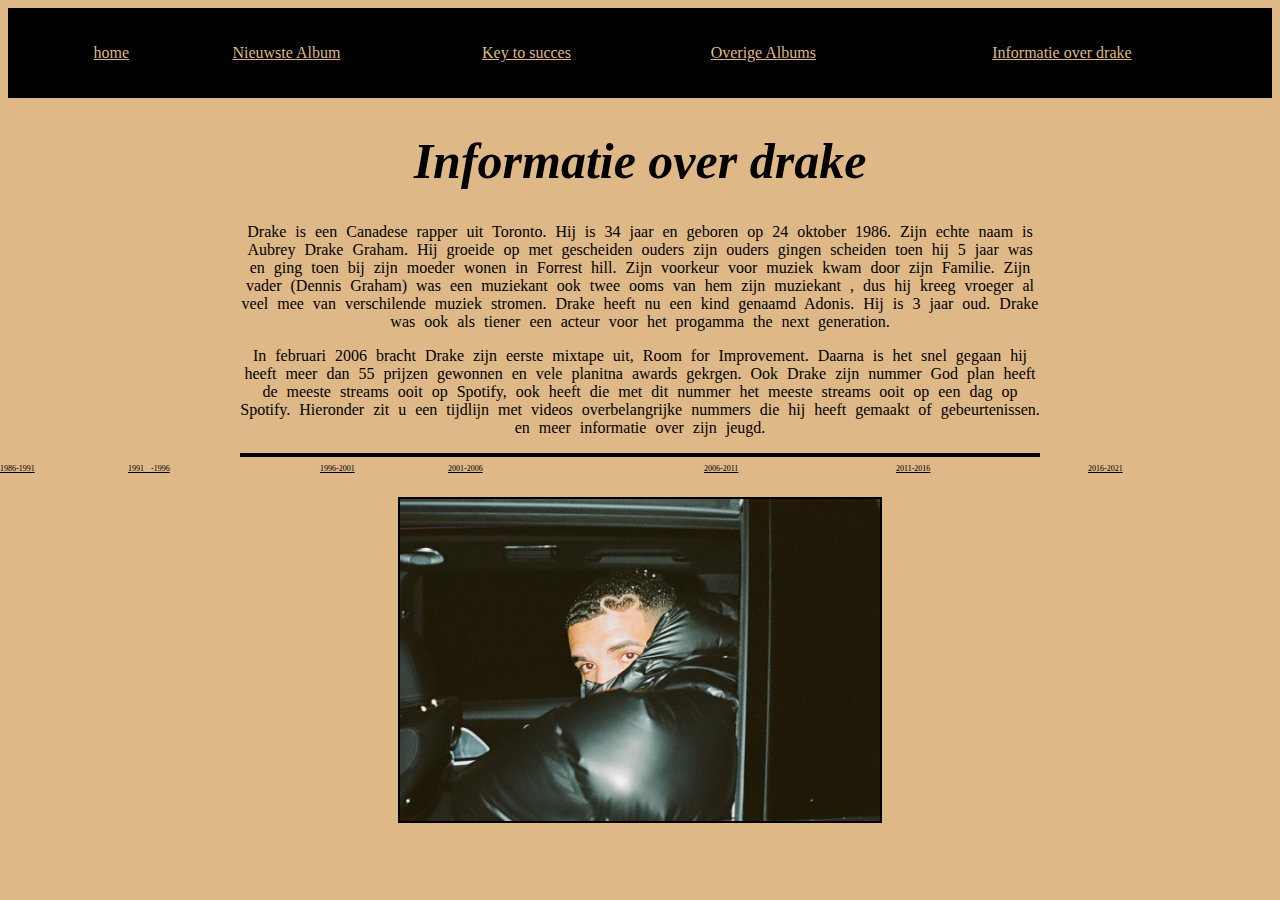
==== informatieoverdrake.html @ 1f5f0fb3 "drake" ====
<!DOCTYPE html>
<html lang="en">

<head>
    <meta charset="UTF-8">
    <meta http-equiv="X-UA-Compatible" content="IE=edge">
    <meta name="viewport" content="width=device-width, initial-scale=1.0">
    <title>Drake</title>
    <link rel="stylesheet" href="style.css">

<body>
    <nav>
        <ul>

            <li><a href="index.html">home</a></li>
            <li><a href="nieuwste-album.html">Nieuwste Album</a></li>
            <li><a href="succes.html">Key to succes</a></li>
            <li><a href="overigealbums.html">Overige Albums</a></li>
            <li><a href="informatieoverdrake.html">Informatie over drake</a></li>

        </ul>
    </nav>
    <main>
        <section class="content">

            <h1>Informatie over drake</h1>

            <p> Drake is een Canadese rapper uit Toronto. Hij is 34 jaar en geboren op 24 oktober 1986.
                Zijn echte naam is Aubrey Drake Graham. Hij groeide op met gescheiden ouders zijn
                ouders gingen scheiden toen hij 5 jaar was en ging toen bij zijn moeder wonen in Forrest hill.
                Zijn voorkeur voor muziek kwam door zijn Familie. Zijn vader (Dennis Graham) was een muziekant
                ook twee ooms van hem zijn muziekant , dus hij kreeg vroeger al veel mee van verschilende muziek
                stromen. Drake heeft nu een kind genaamd Adonis. Hij is 3 jaar oud. Drake was ook als tiener een acteur
                voor het progamma the next generation.

            <p> In februari 2006 bracht Drake zijn eerste mixtape uit, Room for Improvement. Daarna is het snel gegaan
                hij heeft meer dan 55 prijzen gewonnen en vele planitna awards gekrgen.
                Ook Drake zijn nummer God plan heeft de meeste streams ooit op Spotify, ook heeft die met dit nummer het
                meeste streams ooit op een dag op Spotify. Hieronder zit u een tijdlijn met videos overbelangrijke
                nummers die hij heeft gemaakt of gebeurtenissen. en meer informatie over zijn jeugd.


            <p class="line">

                <span class="tijd19861991 tijdperk">

                    <a
                        href="https://childhoodbiography.com/nl/drake-jeugdverhaal-plus-onnoemelijke-biografische-feiten/">1986-1991</a>

                </span>
                <span class="tijd19911996 tijdperk">


                    <a
                        href="https://www.blogto.com/music/2019/11/drake-gets-invite-his-elementary-school-100th-year-celebration/">1991
                        -1996</a>

                </span>
                <span class="tijd19962001 tijdperk">

                    <a href="https://www.youtube.com/watch?v=eiuXBoYaZx8">1996-2001</a>

                </span>


                <span class="tijd20012006 tijdperk">
                    <a href="https://youtu.be/T7evMcxG3uo">2001-2006</a>
                </span>


                <span class="tijd20062011 tijdperk">
                    <a href="https://www.youtube.com/watch?v=U0CGsw6h60k">2006-2011</a>
                </span>

                <span class="tijd20112016 tijdperk">
                    <a href="https://www.youtube.com/watch?v=uxpDa-c-4Mc">2011-2016</a>
                </span>


                <span class="tijd20162021 tijdperk">
                    <a href="https://www.youtube.com/watch?v=xpVfcZ0ZcFM">2016-2021</a>
                </span>

            </p>
            <img src="drakeinformatie.jpeg" alt="foto van drake">


        </section>
    </main>
</body>

</html>
---- style.css ----
body{background-color: burlywood;
}

nav {
    background-color: black;
    padding: 20px;
}

nav * {
    color: burlywood !important;
}

nav ul li {
    display: inline block !important;
}

/* https://stackoverflow.com/questions/13341589/how-to-distribute-html-list-items-evenly-in-an-unordered-list */
nav ul {
    display: table;
    width: calc(100% - 60px);
    list-style: none;
    }
    nav ul li {
    display: table-cell;
    text-align: center;
    }
    nav ul li a {
    display: block;
    }

main{


text-align: center;
}

img{
 max-width: 60%;
   
}

.content img {
    border: 2px solid black;
}

h1{ color: black}
h1{font-style:oblique;
font-size: 50px;

}


.content {
    max-width: 800px;
    margin: auto;

}
.spotifylogo{ 
    
bottom: 0px;
left: 0px;
}
.spotifylogo img {
height:50px ;
width: 60px ;
}

.line{

border-color: black;
border-width: 0px;
border-top: 4px;
width: 100%;
border-style: solid;
margin-bottom: 40px;

}
.tijd19861991{
position: absolute;
left: 0%;


}
.tijd19911996{
position: absolute;
left: 10%;
}

.tijdperk a{
color: black;
font-size: 8px;
}
 .tijdperk a:hover{
 color: blue;
 }  
.tijd19962001{
position: absolute;
left: 25%;
} 
.tijd20012006{
position: absolute;
left: 35%;
}
.tijd20062011{
position: absolute;
left:55%
}
.tijd20112016{
position: absolute;
left:70%
}
.tijd20162021{
position: absolute;
left:85%
}

img:hover{
transform:scale(1.1);

} 
img{
transition: 300ms ease-in-out;
}
@media only screen and (max-width: 600px) {

nav ul li {
display: block !important;
    }
}
p{
word-spacing: 5px;
}
ol li{
margin-bottom: 10px;

}
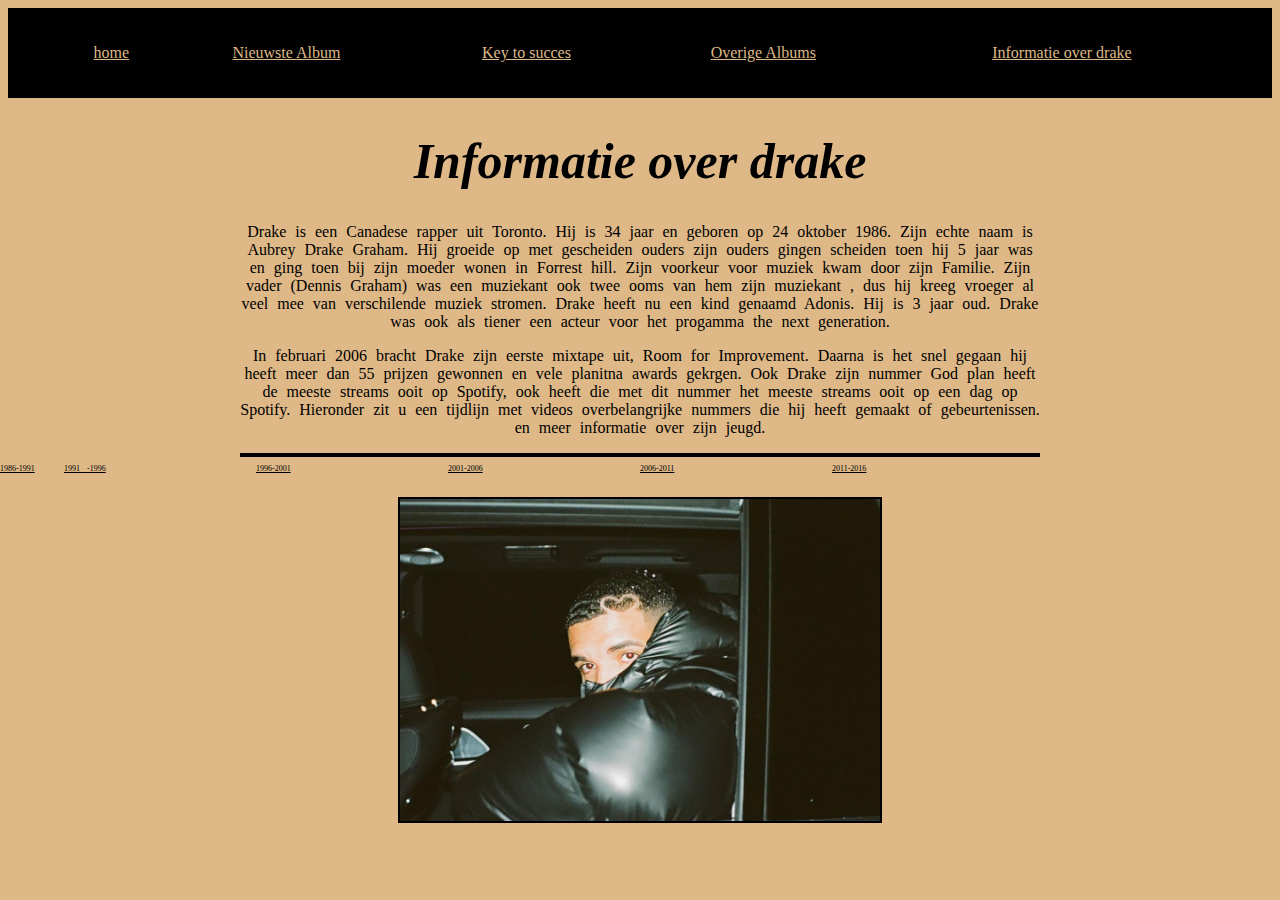
==== commit 446d5bb0: "d" ====
--- a/informatieoverdrake.html
+++ b/informatieoverdrake.html
@@ -44,15 +44,13 @@
 
                 <span class="tijd19861991 tijdperk">
 
-                    <a
-                        href="https://childhoodbiography.com/nl/drake-jeugdverhaal-plus-onnoemelijke-biografische-feiten/">1986-1991</a>
+                    <a href="https://childhoodbiography.com/nl/drake-jeugdverhaal-plus-onnoemelijke-biografische-feiten/">1986-1991</a>
 
                 </span>
                 <span class="tijd19911996 tijdperk">
 
 
-                    <a
-                        href="https://www.blogto.com/music/2019/11/drake-gets-invite-his-elementary-school-100th-year-celebration/">1991
+                    <a href="https://www.blogto.com/music/2019/11/drake-gets-invite-his-elementary-school-100th-year-celebration/">1991
                         -1996</a>
 
                 </span>
--- a/style.css
+++ b/style.css
@@ -83,7 +83,7 @@
 }
 .tijd19911996{
 position: absolute;
-left: 10%;
+left: 5%;
 }
 
 .tijdperk a{
@@ -95,7 +95,7 @@
  }  
 .tijd19962001{
 position: absolute;
-left: 25%;
+left: 20%;
 } 
 .tijd20012006{
 position: absolute;
@@ -103,15 +103,15 @@
 }
 .tijd20062011{
 position: absolute;
-left:55%
+left:50%
 }
 .tijd20112016{
 position: absolute;
-left:70%
+left:65%
 }
 .tijd20162021{
 position: absolute;
-left:85%
+left:10000%
 }
 
 img:hover{
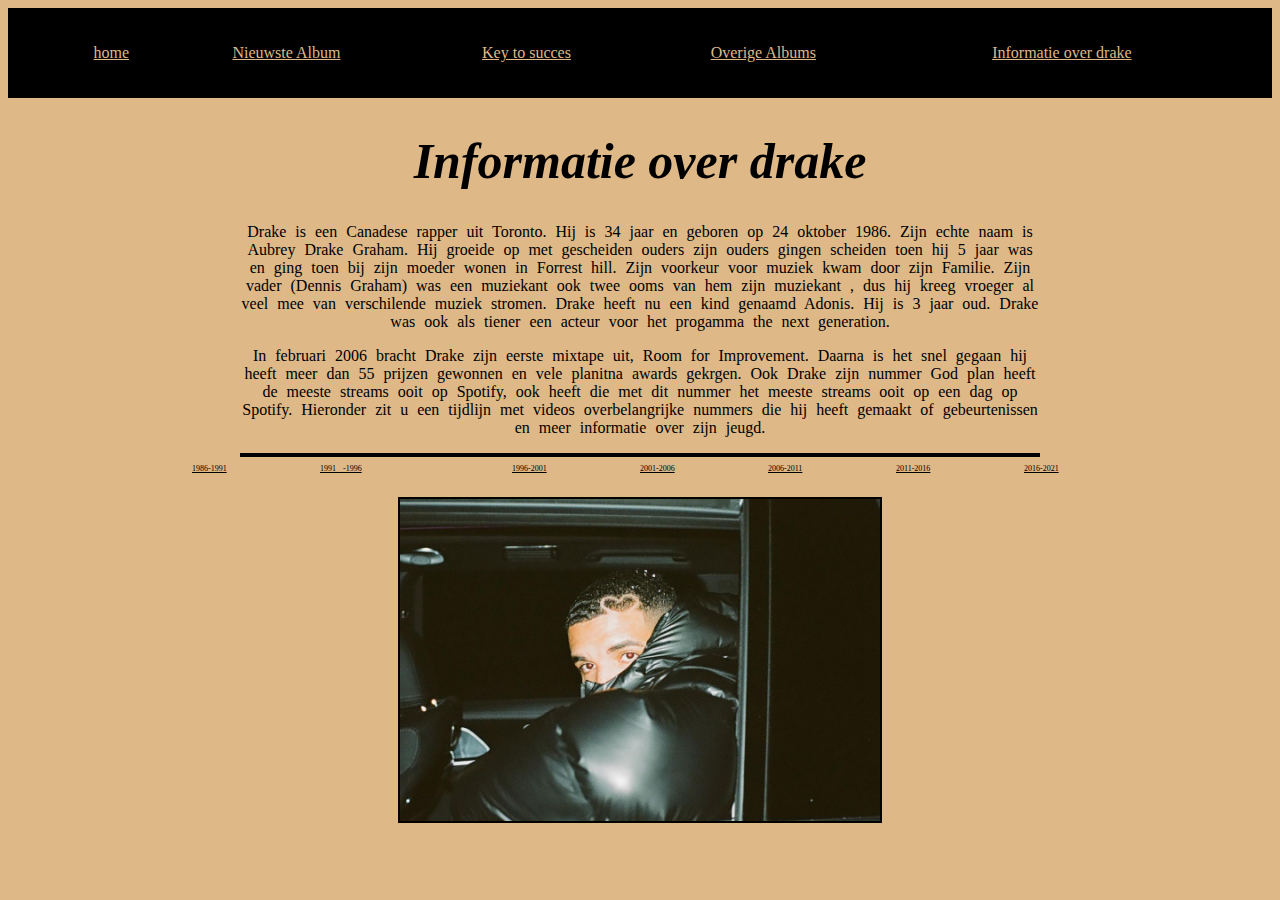
==== commit a760eacc: "sw" ====
--- a/informatieoverdrake.html
+++ b/informatieoverdrake.html
@@ -37,20 +37,21 @@
                 hij heeft meer dan 55 prijzen gewonnen en vele planitna awards gekrgen.
                 Ook Drake zijn nummer God plan heeft de meeste streams ooit op Spotify, ook heeft die met dit nummer het
                 meeste streams ooit op een dag op Spotify. Hieronder zit u een tijdlijn met videos overbelangrijke
-                nummers die hij heeft gemaakt of gebeurtenissen. en meer informatie over zijn jeugd.
+                nummers die hij heeft gemaakt of gebeurtenissen en meer informatie over zijn jeugd.
 
 
             <p class="line">
 
                 <span class="tijd19861991 tijdperk">
 
-                    <a href="https://childhoodbiography.com/nl/drake-jeugdverhaal-plus-onnoemelijke-biografische-feiten/">1986-1991</a>
-
+                    <a
+                        href="https://childhoodbiography.com/nl/drake-jeugdverhaal-plus-onnoemelijke-biografische-feiten/">1986-1991</a>
                 </span>
                 <span class="tijd19911996 tijdperk">
 
 
-                    <a href="https://www.blogto.com/music/2019/11/drake-gets-invite-his-elementary-school-100th-year-celebration/">1991
+                    <a
+                        href="https://www.blogto.com/music/2019/11/drake-gets-invite-his-elementary-school-100th-year-celebration/">1991
                         -1996</a>
 
                 </span>
--- a/style.css
+++ b/style.css
@@ -77,13 +77,13 @@
 }
 .tijd19861991{
 position: absolute;
-left: 0%;
+left: 15%;
 
 
 }
 .tijd19911996{
-position: absolute;
-left: 5%;
+position: absolute; 
+left: 25%;
 }
 
 .tijdperk a{
@@ -95,23 +95,23 @@
  }  
 .tijd19962001{
 position: absolute;
-left: 20%;
+left: 40%;
 } 
 .tijd20012006{
 position: absolute;
-left: 35%;
+left: 50%;
 }
 .tijd20062011{
 position: absolute;
-left:50%
+left:60%
 }
 .tijd20112016{
 position: absolute;
-left:65%
+left:70%
 }
 .tijd20162021{
 position: absolute;
-left:10000%
+left:80%
 }
 
 img:hover{
